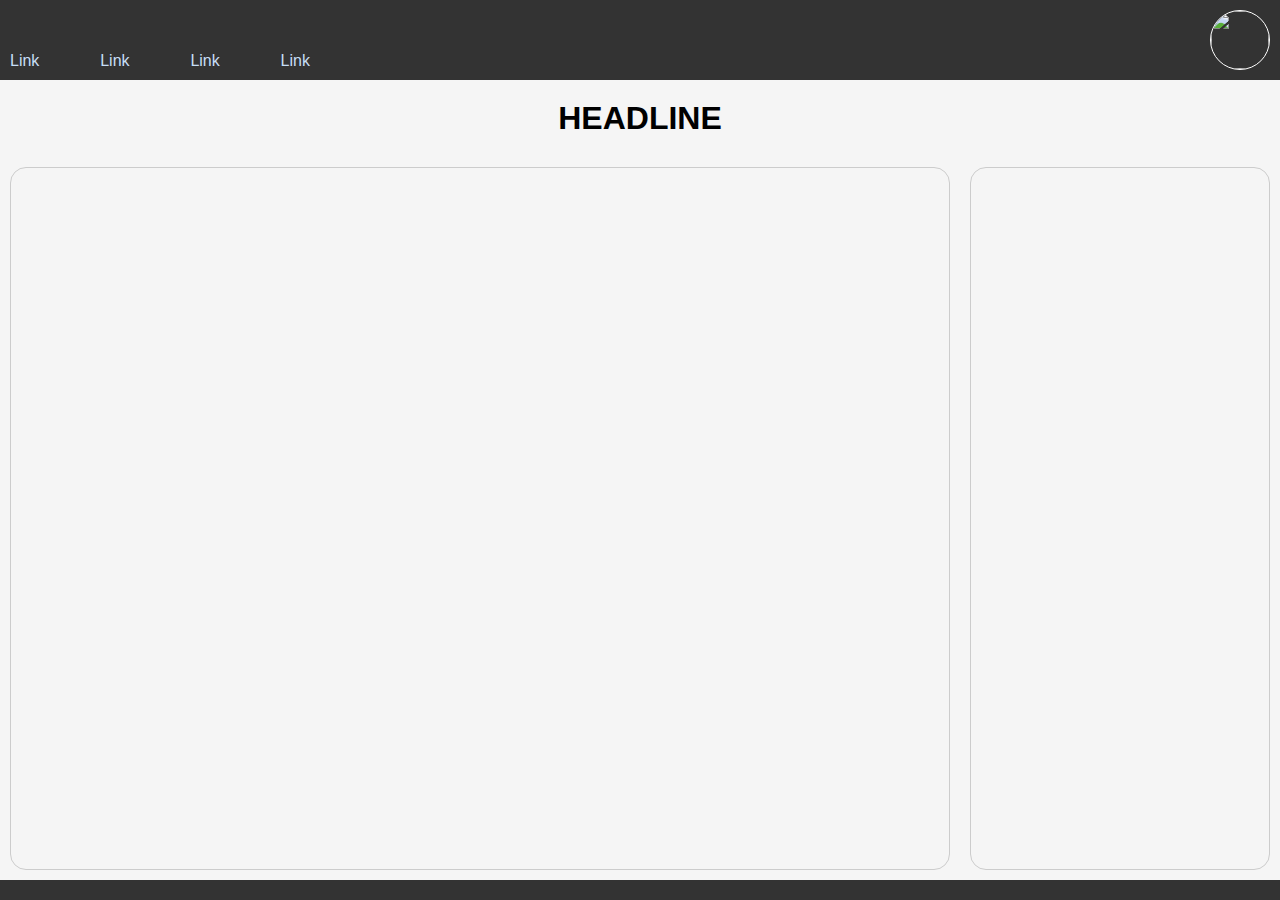
==== index.html @ fbcab85a "Init" ====
<!DOCTYPE html>
<html lang="en">
  <head>
    <meta charset="UTF-8" />
    <meta http-equiv="X-UA-Compatible" content="IE=edge" />
    <meta name="viewport" content="width=device-width, initial-scale=1.0" />
    <link rel="stylesheet" href="css/custom.css" />
    <link rel="stylesheet" href="css/fonts.css" />
    <link rel="stylesheet" href="css/general.css" />
    <link rel="stylesheet" href="css/layout.css" />
    <link rel="icon" type="image/png" href="img/fav.png" />
    <title>Emergency Site</title>
  </head>
  <body>
    <header>
      <nav>
        <ul>
          <li><a href="#">Link</a></li>
          <li><a href="#">Link</a></li>
          <li><a href="#">Link</a></li>
          <li><a href="#">Link</a></li>
        </ul>
        <div class="logo-wrapper">
          <img src="img/logo.svg" alt="" class="logo" />
        </div>
      </nav>
    </header>

    <main>
      <h1>HEADLINE</h1>
      <section class="daily"></section>
      <section class="breaking"></section>
    </main>

    <footer>
      <div class="some"></div>
      <div class="another"></div>
      <div class="yetanother"></div>
    </footer>
    <script src="js/main.js"></script>
  </body>
</html>
---- css/custom.css ----
:root {
  --primary-color: #007bff;
  --secondary-color: #6c757d;
  --success-color: #28a745;
  --info-color: #17a2b8;
  --warning-color: #ffc107;
  --danger-color: #dc3545;
  --light-color: #f8f9fa;
  --dark-color: #343a40;
  --primary-bg-color: #007bff;
  --secondary-bg-color: #6c757d;
  --success-bg-color: #28a745;
  --info-bg-color: #17a2b8;
  --warning-bg-color: #ffc107;
  --danger-bg-color: #dc3545;
  --light-bg-color: #f8f9fa;
  --dark-bg-color: #343a40;
  --primary-text-color: #007bff;
  --secondary-text-color: #6c757d;
  --success-text-color: #28a745;
  --info-text-color: #17a2b8;
  --warning-text-color: #ffc107;
  --danger-text-color: #dc3545;
  --light-text-color: #f8f9fa;
  --dark-text-color: #343a40;
  --primary-border-color: #007bff;
  --secondary-border-color: #6c757d;
  --success-border-color: #28a745;
  --info-border-color: #17a2b8;
  --warning-border-color: #ffc107;
  --danger-border-color: #dc3545;
  --light-border-color: #f8f9fa;
  --dark-border-color: #343a40;
  --border-radius: 0.25rem;
  --border-width: 1px;
  --border-style: solid;
  --border-color: #007bff;
  --border-color-hover: #0056b3;
  --border-color-focus: #0056b3;
  --border-color-active: #0056b3;
  --border-color-disabled: #6c757d;
  --border-color-light: #f8f9fa;
  --border-color-light-hover: #f8f9fa;
  --border-color-light-focus: #f8f9fa;
  --border-color-light-active: #f8f9fa;
  --border-color: #343a40;
  --link-color: #c7def6;
  --hover-color: #f9fcfe;
  --active-color: #ffee56;
  --disabled-color: #6c757d;
}
---- css/general.css ----
* {
  margin: 0;
  padding: 0;
  box-sizing: border-box;
}

body {
  font-family: "Roboto", sans-serif;
  background-color: #f5f5f5;
}
header,
footer {
  background-color: #333;
  color: #fff;
  padding: 10px 0;
  text-align: bottom;
}
header {
  display: flex;
}
header nav {
  width: calc(100% - 20px);
  margin: 0 auto;
  overflow: hidden;
}
.logo-wrapper {
  width: 60px;
  aspect-ratio: 1/1;
  border: 1px solid #fff;
  border-radius: 50%;
  overflow: hidden;
  img {
    width: 100%;
    height: 100%;
    object-fit: cover;
  }
}

main section {
  padding: 20px;
  margin: 10px;
  border: 1px solid #ccc;
  border-radius: 1em;
}
h1 {
  margin: 20px 0;
  text-align: center;
}
ul {
  height: 100%;
  width: clamp(175px, 50%, 300px);
  list-style: none;
  display: flex;
  justify-content: space-between;
  align-items: flex-end;
}
a {
  text-decoration: none;
  color: var(--link-color);
}
a:hover {
  color: var(--hover-color);
}
a:active {
  color: var(--active-color);
}
---- css/layout.css ----
body {
  display: grid;
  grid-template-rows: auto 1fr auto;
  height: 100vh;
}
header nav {
  display: flex;
  justify-content: space-between;
}

@media (width > 600px) {
  main {
    display: grid;
    grid-template-columns: 3fr 1fr;
    grid-template-rows: min-content 1fr;
  }
  h1 {
    grid-column: 1 / -1;
  }
}
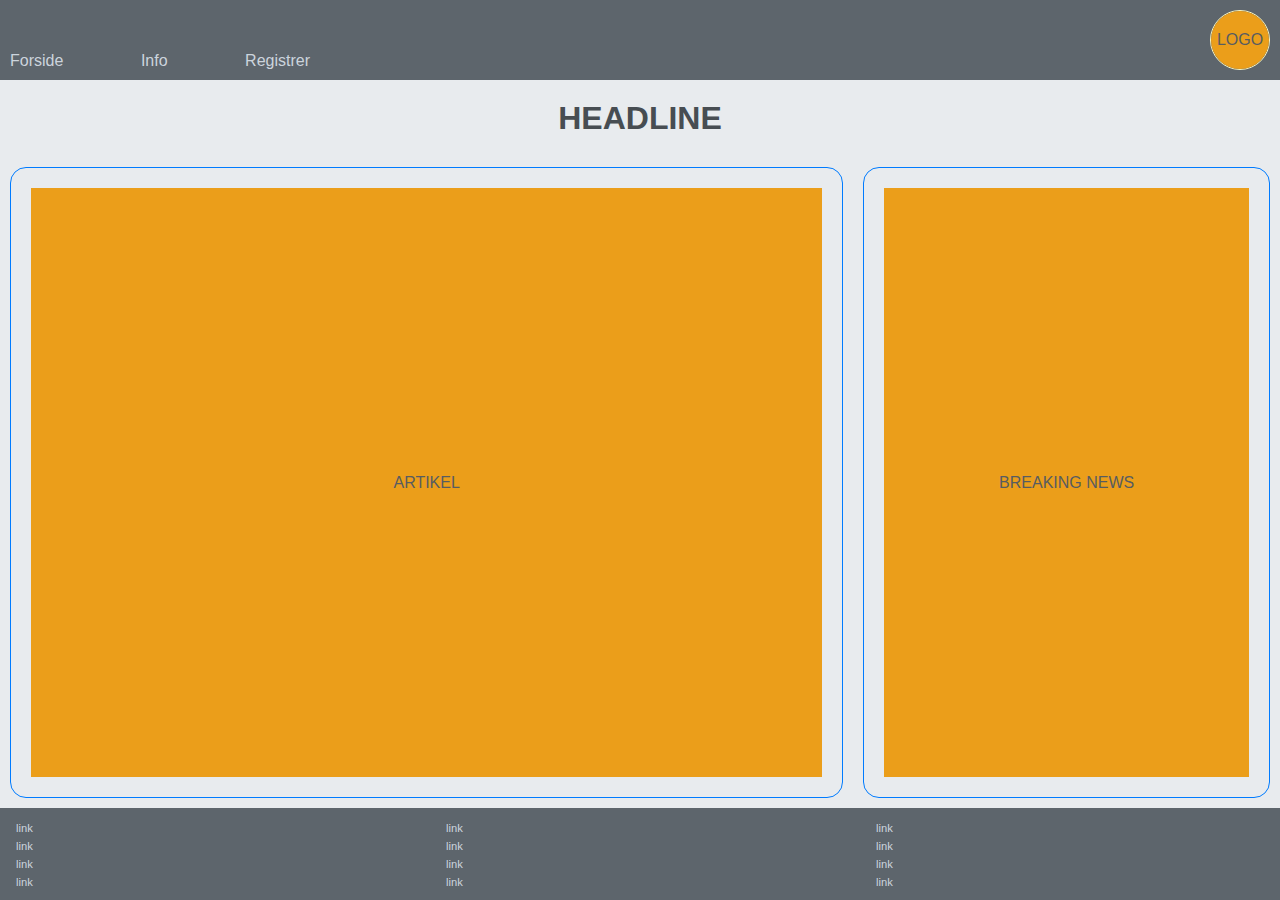
==== commit 8515209e: "Adds general layout for all pages and adding placeholder blocks" ====
--- a/index.html
+++ b/index.html
@@ -8,35 +8,60 @@
     <link rel="stylesheet" href="css/fonts.css" />
     <link rel="stylesheet" href="css/general.css" />
     <link rel="stylesheet" href="css/layout.css" />
+    <link rel="stylesheet" href="css/burger.css" />
     <link rel="icon" type="image/png" href="img/fav.png" />
     <title>Emergency Site</title>
   </head>
-  <body>
+  <body id="frontpage">
     <header>
       <nav>
-        <ul>
-          <li><a href="#">Link</a></li>
-          <li><a href="#">Link</a></li>
-          <li><a href="#">Link</a></li>
-          <li><a href="#">Link</a></li>
+        <ul class="menu">
+          <li><a class="menuItem" href="index.html">Forside</a></li>
+          <li><a class="menuItem" href="instruction.html">Info</a></li>
+          <li><a class="menuItem" href="register.html">Registrer</a></li>
         </ul>
         <div class="logo-wrapper">
-          <img src="img/logo.svg" alt="" class="logo" />
+          <div class="placeholder">LOGO</div>
+          <!-- Placer logo her -->
         </div>
       </nav>
     </header>
 
     <main>
       <h1>HEADLINE</h1>
-      <section class="daily"></section>
-      <section class="breaking"></section>
+      <section class="daily">
+        <div class="placeholder">ARTIKEL</div>
+      </section>
+      <section class="breaking"><div class="placeholder">BREAKING NEWS</div></section>
     </main>
 
     <footer>
-      <div class="some"></div>
-      <div class="another"></div>
-      <div class="yetanother"></div>
+      <nav class="some">
+        <ul>
+          <li><a href="">link</a></li>
+          <li><a href="">link</a></li>
+          <li><a href="">link</a></li>
+          <li><a href="">link</a></li>
+        </ul>
+      </nav>
+      <nav class="another">
+        <ul>
+          <li><a href="">link</a></li>
+          <li><a href="">link</a></li>
+          <li><a href="">link</a></li>
+          <li><a href="">link</a></li>
+        </ul>
+      </nav>
+      <nav class="yetanother">
+        <ul>
+          <li><a href="">link</a></li>
+          <li><a href="">link</a></li>
+          <li><a href="">link</a></li>
+          <li><a href="">link</a></li>
+        </ul>
+      </nav>
     </footer>
     <script src="js/main.js"></script>
+    <script src="js/burger.js"></script>
   </body>
 </html>
--- a/css/custom.css
+++ b/css/custom.css
@@ -1,51 +1,34 @@
 :root {
-  --primary-color: #007bff;
-  --secondary-color: #6c757d;
-  --success-color: #28a745;
+  /* Colours */
+  --primary-bg-color: #e8ebee; /* used */
+  --primary-font-color: #474d52; /* used */
+
+  --secondary-bg-color: #5d656c; /* used */
+  --secondary-font-color: #d5e5f4; /* used */
+
+  --splaceholder-bg-color: #eb9e1a; /* used */
+  --placeholder-font-color: #575c61; /* used */
+
   --info-color: #17a2b8;
   --warning-color: #ffc107;
   --danger-color: #dc3545;
-  --light-color: #f8f9fa;
-  --dark-color: #343a40;
-  --primary-bg-color: #007bff;
-  --secondary-bg-color: #6c757d;
-  --success-bg-color: #28a745;
-  --info-bg-color: #17a2b8;
-  --warning-bg-color: #ffc107;
-  --danger-bg-color: #dc3545;
-  --light-bg-color: #f8f9fa;
-  --dark-bg-color: #343a40;
-  --primary-text-color: #007bff;
-  --secondary-text-color: #6c757d;
-  --success-text-color: #28a745;
-  --info-text-color: #17a2b8;
-  --warning-text-color: #ffc107;
-  --danger-text-color: #dc3545;
-  --light-text-color: #f8f9fa;
-  --dark-text-color: #343a40;
-  --primary-border-color: #007bff;
-  --secondary-border-color: #6c757d;
-  --success-border-color: #28a745;
-  --info-border-color: #17a2b8;
-  --warning-border-color: #ffc107;
-  --danger-border-color: #dc3545;
-  --light-border-color: #f8f9fa;
-  --dark-border-color: #343a40;
-  --border-radius: 0.25rem;
-  --border-width: 1px;
-  --border-style: solid;
-  --border-color: #007bff;
-  --border-color-hover: #0056b3;
-  --border-color-focus: #0056b3;
-  --border-color-active: #0056b3;
-  --border-color-disabled: #6c757d;
-  --border-color-light: #f8f9fa;
-  --border-color-light-hover: #f8f9fa;
-  --border-color-light-focus: #f8f9fa;
-  --border-color-light-active: #f8f9fa;
-  --border-color: #343a40;
-  --link-color: #c7def6;
-  --hover-color: #f9fcfe;
-  --active-color: #ffee56;
+
+  /* Borders */
+  --border-color: #007bff; /* used */
+  --border-color-light: #f7f5c2; /* used */
+
   --disabled-color: #6c757d;
+
+  /* Links */
+  --link-color: #ccd4dd; /* used */
+  --hover-color: #f9fcfe; /* used */
+  --active-color: #ffee56; /* used */
+
+  /* Fonts */
+  --default-font: "Roboto", sans-serif;
+  --headline-font: "Roboto", sans-serif;
+  --body-font: "Roboto", sans-serif;
+  --code-font: "Roboto Mono", monospace;
+
+  /* Sizes */
 }
--- a/css/general.css
+++ b/css/general.css
@@ -5,28 +5,26 @@
 }
 
 body {
-  font-family: "Roboto", sans-serif;
-  background-color: #f5f5f5;
+  font-family: var(--default-font);
+  color: var(--primary-font-color);
+  background-color: var(--primary-bg-color);
 }
 header,
 footer {
-  background-color: #333;
-  color: #fff;
+  background-color: var(--secondary-bg-color);
+  color: var(--secondary-font-color);
   padding: 10px 0;
-  text-align: bottom;
-}
-header {
-  display: flex;
+  /* text-align: bottom; */
+  height: min-content;
 }
 header nav {
   width: calc(100% - 20px);
   margin: 0 auto;
-  overflow: hidden;
 }
 .logo-wrapper {
   width: 60px;
   aspect-ratio: 1/1;
-  border: 1px solid #fff;
+  border: 1px solid var(--border-color-light);
   border-radius: 50%;
   overflow: hidden;
   img {
@@ -39,28 +37,41 @@
 main section {
   padding: 20px;
   margin: 10px;
-  border: 1px solid #ccc;
+  border: 1px solid var(--border-color);
   border-radius: 1em;
 }
 h1 {
   margin: 20px 0;
   text-align: center;
+  font-family: var(--headline-font);
 }
-ul {
-  height: 100%;
-  width: clamp(175px, 50%, 300px);
+
+/* NAVIGATION STRUCTURES */
+nav ul {
   list-style: none;
-  display: flex;
-  justify-content: space-between;
-  align-items: flex-end;
 }
-a {
+
+nav a {
   text-decoration: none;
   color: var(--link-color);
 }
-a:hover {
+nav a:hover {
   color: var(--hover-color);
 }
-a:active {
+nav a:active {
   color: var(--active-color);
 }
+footer a {
+  font-size: 0.7rem;
+}
+
+/* PLACEHOLDER STYLES */
+.placeholder {
+  display: flex;
+  justify-content: center;
+  align-items: center;
+  height: 100%;
+  width: 100%;
+  background-color: var(--splaceholder-bg-color);
+  color: var(--placeholder-font-color);
+}
--- a/css/layout.css
+++ b/css/layout.css
@@ -1,20 +1,61 @@
+/* LAYOUT FOR MAIN CONTENT */
 body {
   display: grid;
   grid-template-rows: auto 1fr auto;
   height: 100vh;
 }
-header nav {
+main {
+  display: grid;
+}
+
+/* LAYOUT FOR HEADER AND FOOTER */
+header,
+footer {
+  display: grid;
+  gap: 10px;
+}
+header nav,
+footer nav {
   display: flex;
   justify-content: space-between;
 }
+nav ul {
+  display: flex;
+}
+header ul {
+  height: 100%;
+  width: clamp(175px, 50%, 300px);
+  justify-content: space-between;
+  align-items: flex-end;
+}
+footer ul {
+  flex-direction: column;
+  padding-left: 1rem;
+}
 
 @media (width > 600px) {
-  main {
-    display: grid;
+  #frontpage > main {
+    grid-template-columns: 6fr 3fr;
+    grid-template-rows: min-content 1fr;
+  }
+  #instruction > main {
+    grid-template-columns: 1fr 1fr;
+    grid-template-rows: min-content 1fr;
+  }
+  #register > main {
     grid-template-columns: 3fr 1fr;
     grid-template-rows: min-content 1fr;
+  }
+  .qr {
+    order: 1;
+  }
+  .formular {
+    order: 2;
   }
   h1 {
     grid-column: 1 / -1;
   }
+  footer {
+    grid-template-columns: 1fr 1fr 1fr;
+  }
 }
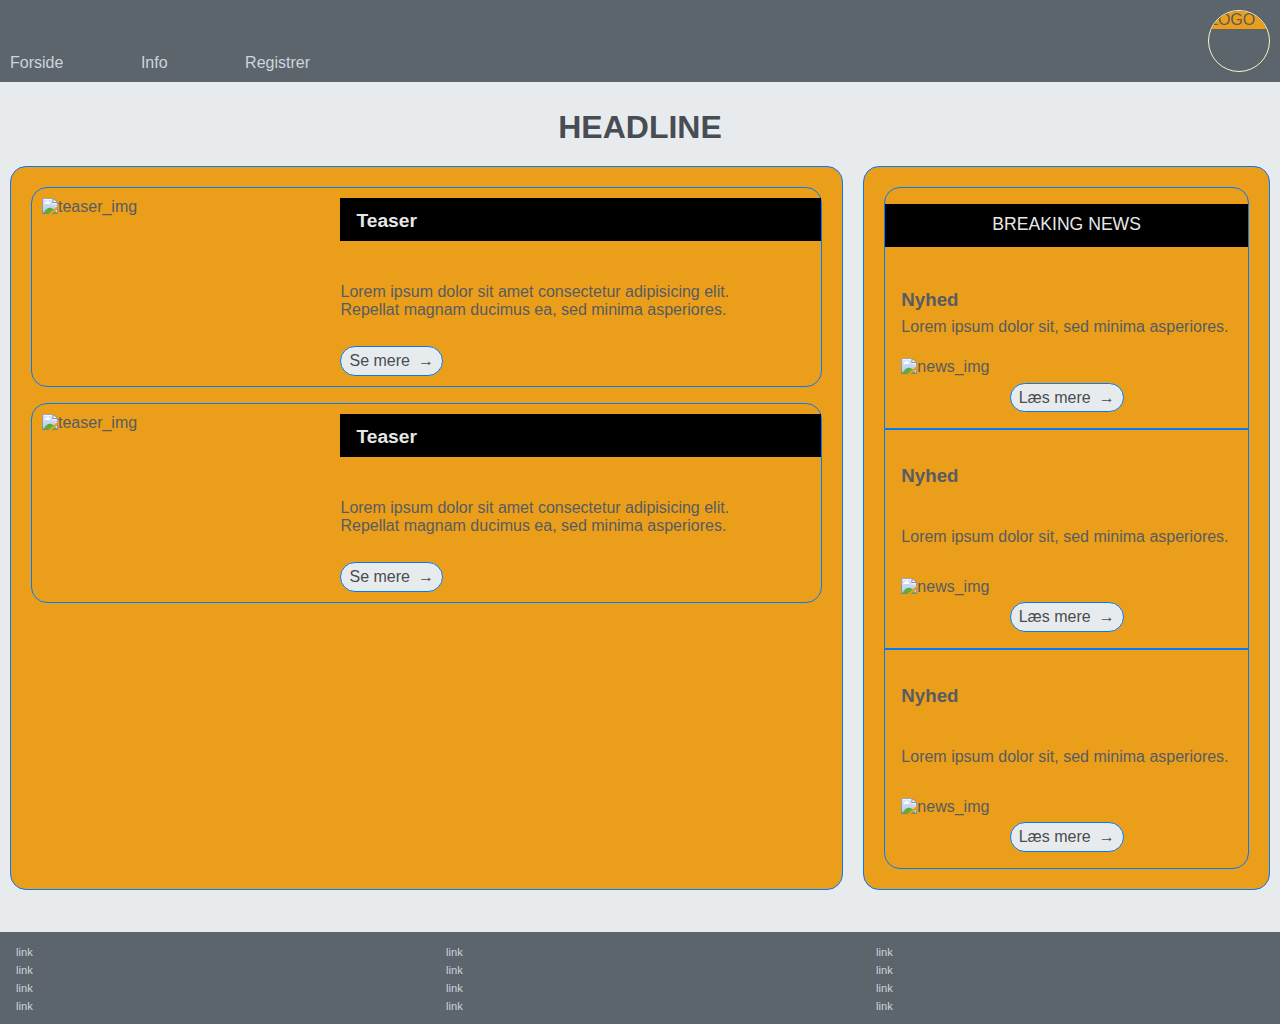
==== commit 5aa42690: "Adds front page (and other minor changes)" ====
--- a/index.html
+++ b/index.html
@@ -5,10 +5,10 @@
     <meta http-equiv="X-UA-Compatible" content="IE=edge" />
     <meta name="viewport" content="width=device-width, initial-scale=1.0" />
     <link rel="stylesheet" href="css/custom.css" />
-    <link rel="stylesheet" href="css/fonts.css" />
     <link rel="stylesheet" href="css/general.css" />
     <link rel="stylesheet" href="css/layout.css" />
     <link rel="stylesheet" href="css/burger.css" />
+    <link rel="stylesheet" href="css/cards.css" />
     <link rel="icon" type="image/png" href="img/fav.png" />
     <title>Emergency Site</title>
   </head>
@@ -29,10 +29,44 @@
 
     <main>
       <h1>HEADLINE</h1>
-      <section class="daily">
-        <div class="placeholder">ARTIKEL</div>
+      <section id="daily" class="placeholder">
+        <article class="daily_card placeholder">
+          <img src="" alt="teaser_img" />
+          <div class="daily_text">
+            <h2>Teaser</h2>
+            <p>Lorem ipsum dolor sit amet consectetur adipisicing elit. Repellat magnam ducimus ea, sed minima asperiores.</p>
+            <a href="" class="cta_btn">Se mere</a>
+          </div>
+        </article>
+        <article class="daily_card placeholder">
+          <img src="" alt="teaser_img" />
+          <div class="daily_text">
+            <h2>Teaser</h2>
+            <p>Lorem ipsum dolor sit amet consectetur adipisicing elit. Repellat magnam ducimus ea, sed minima asperiores.</p>
+            <a href="" class="cta_btn">Se mere</a>
+          </div>
+        </article>
       </section>
-      <section class="breaking"><div class="placeholder">BREAKING NEWS</div></section>
+      <section id="breaking" class="placeholder">
+        <article class="news_card placeholder">
+          <h3>Nyhed</h3>
+          <p>Lorem ipsum dolor sit, sed minima asperiores.</p>
+          <img src="" alt="news_img" />
+          <a class="cta_btn" href="">Læs mere</a>
+        </article>
+        <article class="news_card placeholder">
+          <h3>Nyhed</h3>
+          <p>Lorem ipsum dolor sit, sed minima asperiores.</p>
+          <img src="" alt="news_img" />
+          <a class="cta_btn" href="">Læs mere</a>
+        </article>
+        <article class="news_card placeholder">
+          <h3>Nyhed</h3>
+          <p>Lorem ipsum dolor sit, sed minima asperiores.</p>
+          <img src="" alt="news_img" />
+          <a class="cta_btn" href="">Læs mere</a>
+        </article>
+      </section>
     </main>
 
     <footer>
--- a/css/general.css
+++ b/css/general.css
@@ -1,4 +1,10 @@
-* {
+html,
+body,
+header,
+footer,
+main,
+nav,
+ul {
   margin: 0;
   padding: 0;
   box-sizing: border-box;
@@ -41,7 +47,8 @@
   border-radius: 1em;
 }
 h1 {
-  margin: 20px 0;
+  margin: 5px 0;
+  line-height: 1rem;
   text-align: center;
   font-family: var(--headline-font);
 }
@@ -67,11 +74,6 @@
 
 /* PLACEHOLDER STYLES */
 .placeholder {
-  display: flex;
-  justify-content: center;
-  align-items: center;
-  height: 100%;
-  width: 100%;
   background-color: var(--splaceholder-bg-color);
   color: var(--placeholder-font-color);
 }
--- a/css/layout.css
+++ b/css/layout.css
@@ -2,10 +2,12 @@
 body {
   display: grid;
   grid-template-rows: auto 1fr auto;
+  row-gap: 2rem;
   height: 100vh;
 }
 main {
   display: grid;
+  row-gap: 1rem;
 }
 
 /* LAYOUT FOR HEADER AND FOOTER */
@@ -31,6 +33,31 @@
 footer ul {
   flex-direction: column;
   padding-left: 1rem;
+}
+/* LAYOUT FOR SECTIONS */
+#daily,
+#breaking {
+  display: grid;
+}
+#daily {
+  grid-template-rows: repeat(2, minmax(200px, min-content));
+  gap: 1rem;
+}
+#breaking {
+  grid-template-rows: repeat(auto-fit, minmax(50px, min-content));
+  gap: 0;
+}
+
+.info-text {
+  display: grid;
+  grid-template-rows: min-content min-content 1fr;
+  grid-row: span 3;
+  gap: 10px;
+  padding: 20px;
+  margin: 10px;
+}
+.info-text h2 {
+  line-height: 4rem;
 }
 
 @media (width > 600px) {
--- a/css/cards.css
+++ b/css/cards.css
@@ -0,0 +1,80 @@
+.daily_card {
+  display: grid;
+  grid-template-columns: 3fr 5fr;
+  gap: 10px;
+  padding: 10px 0 10px 10px;
+  border: 1px solid var(--border-color);
+  border-radius: 1em;
+  height: minmax(200px, min-content);
+}
+.daily_text {
+  display: grid;
+  grid-template-rows: repeat(3, minmax(min-content 1fr));
+  gap: 10px;
+}
+.daily_text h2 {
+  background-color: black;
+  color: rgb(231, 231, 231);
+  font-size: 1.2rem;
+  padding: calc(1.1rem / 1.5) 0 calc(1.1rem / 2) 1rem;
+  margin: 0 0 1rem 0;
+}
+.daily_text p {
+  padding-right: 2rem;
+}
+.daily_text .cta_btn {
+  justify-self: left;
+}
+.daily_img {
+  width: 100%;
+  height: 100%;
+  object-fit: cover;
+}
+.news_card {
+  display: grid;
+  grid-template-rows: 1fr 1fr;
+  gap: 0.4rem;
+  padding: 1rem 0;
+  border: 1px solid var(--border-color);
+  height: minmax(300px, min-content);
+}
+.news_card > * {
+  padding: 0 1rem;
+}
+.news_card:first-child:before {
+  content: "BREAKING NEWS";
+  background-color: rgb(0, 0, 0);
+  color: rgb(231, 231, 231);
+  font-size: 1.1rem;
+  text-align: center;
+  line-height: 1rem;
+  padding: calc(1.1rem / 1.5) 0 calc(1.1rem / 2) 0;
+  margin: 0 0 1rem 0;
+}
+.news_card:first-child {
+  border-radius: 1rem 1rem 0 0;
+}
+.news_card:last-child {
+  border-radius: 0 0 1rem 1rem;
+}
+.news_card:first-child > p {
+  margin-top: -1.1rem;
+}
+.news_card .cta_btn {
+  justify-self: center;
+}
+.cta_btn {
+  display: inline-block;
+  padding: 0.3rem 0.5rem;
+  border: 1px solid var(--border-color);
+  border-radius: 1em;
+  background-color: var(--primary-bg-color);
+  color: var(--primary-font-color);
+  text-align: center;
+  text-decoration: none;
+  width: max-content;
+}
+.cta_btn:after {
+  content: "\2192";
+  margin-left: 0.5rem;
+}
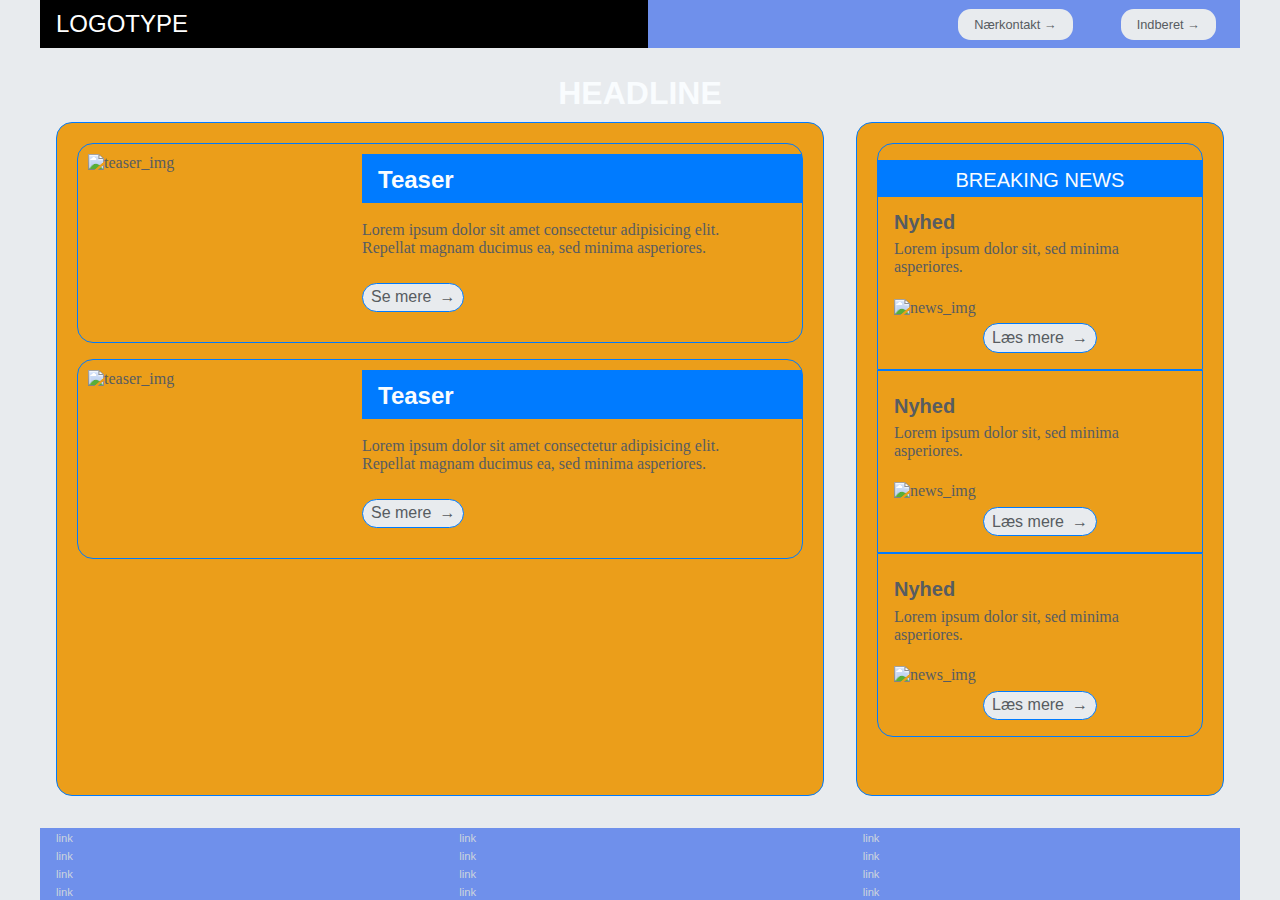
==== commit 3f22303b: "Adds more layout + updated custom properties" ====
--- a/index.html
+++ b/index.html
@@ -15,15 +15,13 @@
   <body id="frontpage">
     <header>
       <nav>
+        <div id="logotype-wrapper">
+          <a href="index.html"> LOGOTYPE </a>
+        </div>
         <ul class="menu">
-          <li><a class="menuItem" href="index.html">Forside</a></li>
-          <li><a class="menuItem" href="instruction.html">Info</a></li>
-          <li><a class="menuItem" href="register.html">Registrer</a></li>
+          <li><a class="menuItem" href="instruction.html">Nærkontakt </a></li>
+          <li><a class="menuItem" href="register.html">Indberet</a></li>
         </ul>
-        <div class="logo-wrapper">
-          <div class="placeholder">LOGO</div>
-          <!-- Placer logo her -->
-        </div>
       </nav>
     </header>
 
--- a/css/custom.css
+++ b/css/custom.css
@@ -6,9 +6,11 @@
   --secondary-bg-color: #5d656c; /* used */
   --secondary-font-color: #d5e5f4; /* used */
 
-  --splaceholder-bg-color: #eb9e1a; /* used */
+  /* CAN BE DELETED WHEN THE PLACEHOLDER CLASS IS DELETED */
+  --placeholder-bg-color: #eb9e1a; /* used */
   --placeholder-font-color: #575c61; /* used */
 
+  /* NOT USED AT THE MOMENT */
   --info-color: #17a2b8;
   --warning-color: #ffc107;
   --danger-color: #dc3545;
@@ -17,18 +19,64 @@
   --border-color: #007bff; /* used */
   --border-color-light: #f7f5c2; /* used */
 
-  --disabled-color: #6c757d;
-
   /* Links */
   --link-color: #ccd4dd; /* used */
   --hover-color: #f9fcfe; /* used */
-  --active-color: #ffee56; /* used */
+  --active-color: #ff4d00; /* used */
+
+  /* From styletile */
 
   /* Fonts */
-  --default-font: "Roboto", sans-serif;
+  --logotype-font: "Roboto", sans-serif;
   --headline-font: "Roboto", sans-serif;
   --body-font: "Roboto", sans-serif;
-  --code-font: "Roboto Mono", monospace;
+  --link-font: "Calibri", sans-serif;
 
-  /* Sizes */
+  /* Text sizes */
+  --logotype-size: 1.5rem;
+  --headline1-size: 2rem;
+  --headline2-size: 1.5rem;
+  --headline3-size: 1.25rem;
+  --bodytext-size: 1rem;
+  --cta-text-size: 1.25rem;
+  --followup-text-size: 0.8rem;
+  --form-submit-size: 1rem;
+
+  /* Text colors */
+  --logotype-color: #ffffff;
+  --headline-color: #007bff;
+  --headline-color-inverted: #f9fcfe;
+  --bodytext-color: #575c61;
+  --bodytext-color-inverted: #f9fcfe;
+  --cta-text-color: #007bff;
+  --cta-text-color-inverted: #f9fcfe;
+  --followup-text-color: #575c61;
+  --followup-text-color-inverted: #f9fcfe;
+  --formfield-text-color: #575c61;
+  --form-submit-color: #f9fcfe;
+  --form-submit-color-inverted: #007bff;
+
+  /* Background colors */
+  --logotype-background-color: #000000;
+  --header-background-color: #6f90eb;
+  --info-background-color: #ffffff;
+  --headline-bg-color: #f9fcfe;
+  --headline-bg-color-alert: #ff4d00;
+  --headline-bg-color-inverted: #007bff;
+  --bodytext-bg-color: #e8ebee;
+  --bodytext-bg-color-inverted: #007bff;
+  --cta-text-bg-color: #007bff;
+  --cta-text-bg-color-inverted: #f9fcfe;
+  --followup-text-bg-color: #e8ebee;
+  --followup-text-bg-color-inverted: #007bff;
+  --form-background-color: #f9fcfe;
+  --form-text-color: #575c61;
+  --formfield-background-color: #e8ebee;
+  --formfield-background-color-active: #007bff;
+  --form-submit-bg-color: #007bff;
+  --form-submit-bg-color-inverted: #f9fcfe;
+
+  /* Info-boxes */
+  --info-bg-color-yellow: #fcd30e;
+  --info-bg-color-green: #def5db;
 }
--- a/css/general.css
+++ b/css/general.css
@@ -17,27 +17,15 @@
 }
 header,
 footer {
-  background-color: var(--secondary-bg-color);
+  background-color: var(--header-background-color);
   color: var(--secondary-font-color);
-  padding: 10px 0;
-  /* text-align: bottom; */
   height: min-content;
 }
 header nav {
-  width: calc(100% - 20px);
-  margin: 0 auto;
 }
 .logo-wrapper {
-  width: 60px;
-  aspect-ratio: 1/1;
-  border: 1px solid var(--border-color-light);
-  border-radius: 50%;
-  overflow: hidden;
-  img {
-    width: 100%;
-    height: 100%;
-    object-fit: cover;
-  }
+  background-color: var(--logotype-background-color);
+  color: var(--logotype-color);
 }
 
 main section {
@@ -46,21 +34,79 @@
   border: 1px solid var(--border-color);
   border-radius: 1em;
 }
+h1,
+h2,
+h3,
+h4,
+h5,
+h6 {
+  font-family: var(--headline-font);
+}
 h1 {
+  font-size: var(--headline1-size);
+  color: var(--headline-color-inverted);
   margin: 5px 0;
   line-height: 1rem;
   text-align: center;
-  font-family: var(--headline-font);
+}
+h2 {
+  font-size: var(--headline2-size);
+}
+h3 {
+  font-size: var(--headline3-size);
+}
+
+#instruction > main > h1 {
+  text-align: left;
+  background-color: var(--headline-bg-color-alert);
+  color: var(--headline-color-inverted);
+  line-height: 4rem;
+  padding: 5px 3rem 0 3rem;
+  width: calc(80% - 6rem);
 }
 
 /* NAVIGATION STRUCTURES */
+header > nav {
+  height: 100%;
+}
 nav ul {
   list-style: none;
 }
-
 nav a {
+  font-family: var(--link-font);
   text-decoration: none;
   color: var(--link-color);
+}
+a {
+  font-family: var(--link-font);
+}
+#logotype-wrapper {
+  background-color: var(--logotype-background-color);
+  margin: 0;
+  display: flex;
+  justify-content: flex-start;
+  align-items: center;
+  padding: 0 0 0 1rem;
+}
+#logotype-wrapper > a {
+  font-size: var(--logotype-size);
+  color: var(--logotype-color);
+  font-family: var(--logotype-font);
+  height: 3rem;
+  width: 100%;
+  display: flex;
+  align-items: center;
+}
+header nav li a {
+  margin: 1.5rem;
+  background-color: var(--followup-text-bg-color);
+  color: var(--followup-text-color);
+  font-size: var(--followup-text-size);
+  padding: 0.5rem 1rem;
+  border-radius: 1em;
+}
+header > nav li > a:after {
+  content: " \2192";
 }
 nav a:hover {
   color: var(--hover-color);
@@ -68,12 +114,24 @@
 nav a:active {
   color: var(--active-color);
 }
+
+/* FOOTER */
 footer a {
   font-size: 0.7rem;
+}
+.yellow,
+.green {
+  padding: 1.5rem 1rem 0.5rem 1rem;
+}
+.yellow {
+  background-color: var(--info-bg-color-yellow);
+}
+.green {
+  background-color: var(--info-bg-color-green);
 }
 
 /* PLACEHOLDER STYLES */
 .placeholder {
-  background-color: var(--splaceholder-bg-color);
+  background-color: var(--placeholder-bg-color);
   color: var(--placeholder-font-color);
 }
--- a/css/layout.css
+++ b/css/layout.css
@@ -4,14 +4,20 @@
   grid-template-rows: auto 1fr auto;
   row-gap: 2rem;
   height: 100vh;
+  max-width: 1200px;
+  margin: 0 auto;
 }
 main {
   display: grid;
   row-gap: 1rem;
+  grid-template-rows: min-content min-content 1fr min-content;
+}
+main > *:not(:first-child) {
+  margin: 0 1rem;
 }
 
 /* LAYOUT FOR HEADER AND FOOTER */
-header,
+
 footer {
   display: grid;
   gap: 10px;
@@ -20,20 +26,24 @@
 footer nav {
   display: flex;
   justify-content: space-between;
+  align-items: center;
+}
+header nav > * {
+  flex: 1;
 }
 nav ul {
   display: flex;
+  justify-content: flex-end;
 }
 header ul {
   height: 100%;
   width: clamp(175px, 50%, 300px);
-  justify-content: space-between;
-  align-items: flex-end;
 }
 footer ul {
   flex-direction: column;
   padding-left: 1rem;
 }
+
 /* LAYOUT FOR SECTIONS */
 #daily,
 #breaking {
@@ -48,30 +58,17 @@
   gap: 0;
 }
 
-.info-text {
-  display: grid;
-  grid-template-rows: min-content min-content 1fr;
-  grid-row: span 3;
-  gap: 10px;
-  padding: 20px;
-  margin: 10px;
-}
-.info-text h2 {
-  line-height: 4rem;
-}
-
 @media (width > 600px) {
   #frontpage > main {
     grid-template-columns: 6fr 3fr;
     grid-template-rows: min-content 1fr;
   }
   #instruction > main {
-    grid-template-columns: 1fr 1fr;
+    grid-template-columns: 5fr 3fr;
     grid-template-rows: min-content 1fr;
   }
   #register > main {
-    grid-template-columns: 3fr 1fr;
-    grid-template-rows: min-content 1fr;
+    grid-template-columns: fr 1fr;
   }
   .qr {
     order: 1;
--- a/css/cards.css
+++ b/css/cards.css
@@ -9,18 +9,18 @@
 }
 .daily_text {
   display: grid;
-  grid-template-rows: repeat(3, minmax(min-content 1fr));
+  grid-template-rows: repeat(3, min-content);
   gap: 10px;
 }
 .daily_text h2 {
-  background-color: black;
-  color: rgb(231, 231, 231);
-  font-size: 1.2rem;
+  background-color: var(--headline-bg-color-inverted);
+  color: var(--headline-color-inverted);
   padding: calc(1.1rem / 1.5) 0 calc(1.1rem / 2) 1rem;
-  margin: 0 0 1rem 0;
+  margin: 0 0 0.5rem 0;
 }
 .daily_text p {
   padding-right: 2rem;
+  margin: 0 0 1rem 0;
 }
 .daily_text .cta_btn {
   justify-self: left;
@@ -32,7 +32,7 @@
 }
 .news_card {
   display: grid;
-  grid-template-rows: 1fr 1fr;
+  grid-template-rows: repeat(min-content);
   gap: 0.4rem;
   padding: 1rem 0;
   border: 1px solid var(--border-color);
@@ -41,15 +41,22 @@
 .news_card > * {
   padding: 0 1rem;
 }
+.news_card h3 {
+  margin: 0.5rem 0 0 0;
+}
+.news_card p {
+  margin: 0 0 1rem 0;
+}
 .news_card:first-child:before {
   content: "BREAKING NEWS";
-  background-color: rgb(0, 0, 0);
-  color: rgb(231, 231, 231);
-  font-size: 1.1rem;
+  background-color: var(--headline-bg-color-inverted);
+  color: var(--headline-color-inverted);
+  font-family: var(--headline-font);
+  font-size: var(--headline3-size);
   text-align: center;
   line-height: 1rem;
   padding: calc(1.1rem / 1.5) 0 calc(1.1rem / 2) 0;
-  margin: 0 0 1rem 0;
+  /* margin: 0 0 1rem 0; */
 }
 .news_card:first-child {
   border-radius: 1rem 1rem 0 0;
@@ -57,9 +64,7 @@
 .news_card:last-child {
   border-radius: 0 0 1rem 1rem;
 }
-.news_card:first-child > p {
-  margin-top: -1.1rem;
-}
+
 .news_card .cta_btn {
   justify-self: center;
 }
@@ -68,8 +73,8 @@
   padding: 0.3rem 0.5rem;
   border: 1px solid var(--border-color);
   border-radius: 1em;
-  background-color: var(--primary-bg-color);
-  color: var(--primary-font-color);
+  background-color: var(--followup-text-bg-color);
+  color: var(--followup-text-color);
   text-align: center;
   text-decoration: none;
   width: max-content;
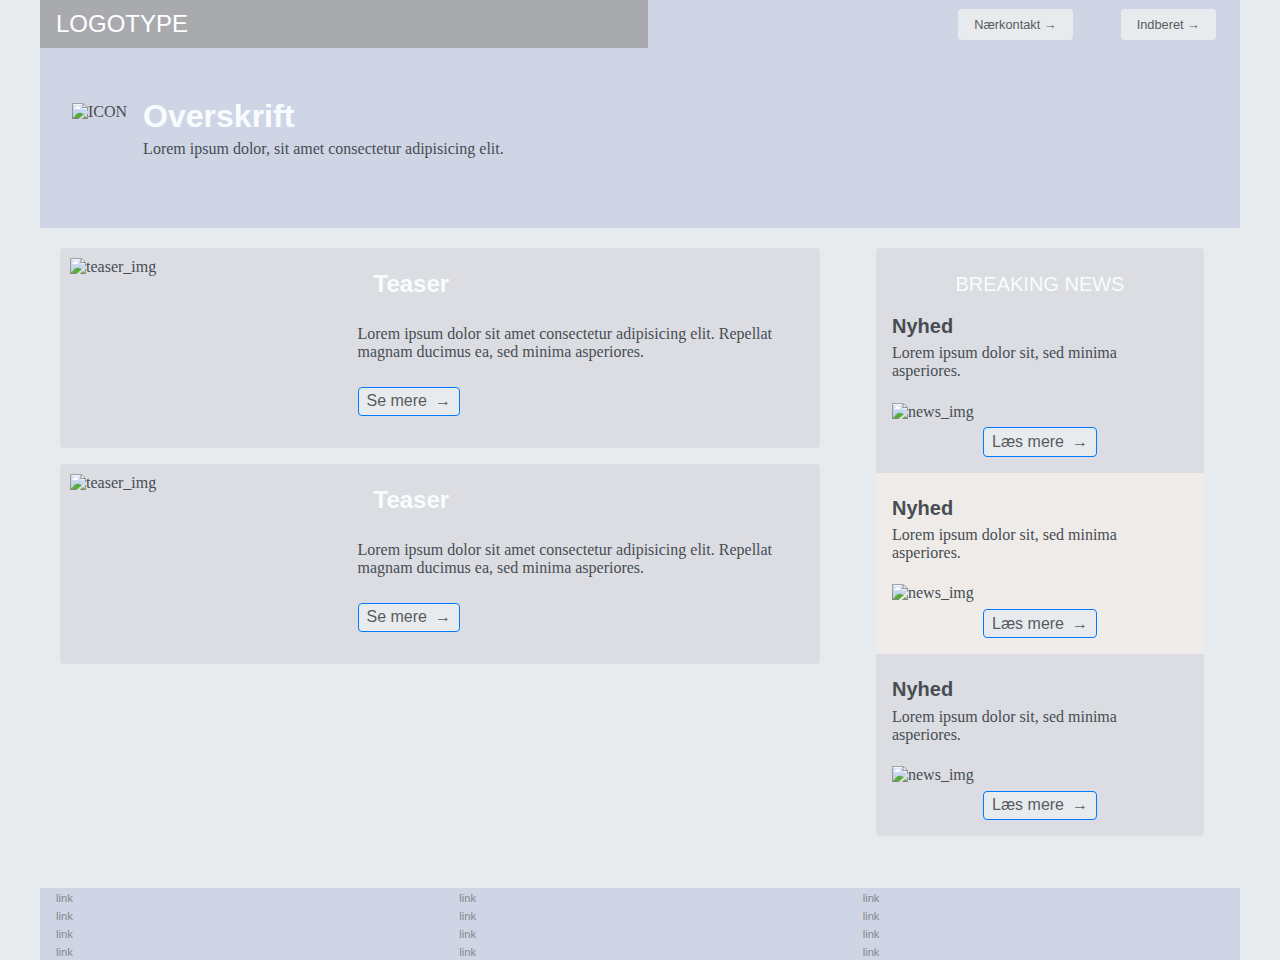
==== commit 643497ef: "Adjusts structure and neutralize colors" ====
--- a/index.html
+++ b/index.html
@@ -24,11 +24,18 @@
         </ul>
       </nav>
     </header>
-
+    <section id="main-disclamer">
+      <div id="main-disclamer-content">
+        <img src="warning" alt="ICON" />
+        <div>
+          <h1>Overskrift</h1>
+          <p>Lorem ipsum dolor, sit amet consectetur adipisicing elit.</p>
+        </div>
+      </div>
+    </section>
     <main>
-      <h1>HEADLINE</h1>
-      <section id="daily" class="placeholder">
-        <article class="daily_card placeholder">
+      <section id="daily">
+        <article class="daily_card">
           <img src="" alt="teaser_img" />
           <div class="daily_text">
             <h2>Teaser</h2>
@@ -36,7 +43,7 @@
             <a href="" class="cta_btn">Se mere</a>
           </div>
         </article>
-        <article class="daily_card placeholder">
+        <article class="daily_card">
           <img src="" alt="teaser_img" />
           <div class="daily_text">
             <h2>Teaser</h2>
@@ -45,20 +52,20 @@
           </div>
         </article>
       </section>
-      <section id="breaking" class="placeholder">
-        <article class="news_card placeholder">
+      <section id="breaking">
+        <article class="news_card">
           <h3>Nyhed</h3>
           <p>Lorem ipsum dolor sit, sed minima asperiores.</p>
           <img src="" alt="news_img" />
           <a class="cta_btn" href="">Læs mere</a>
         </article>
-        <article class="news_card placeholder">
+        <article class="news_card">
           <h3>Nyhed</h3>
           <p>Lorem ipsum dolor sit, sed minima asperiores.</p>
           <img src="" alt="news_img" />
           <a class="cta_btn" href="">Læs mere</a>
         </article>
-        <article class="news_card placeholder">
+        <article class="news_card">
           <h3>Nyhed</h3>
           <p>Lorem ipsum dolor sit, sed minima asperiores.</p>
           <img src="" alt="news_img" />
--- a/css/custom.css
+++ b/css/custom.css
@@ -18,11 +18,12 @@
   /* Borders */
   --border-color: #007bff; /* used */
   --border-color-light: #f7f5c2; /* used */
+  --border-radius: 0.25rem;
 
   /* Links */
-  --link-color: #ccd4dd; /* used */
+  --link-color: #84888e; /* used */
   --hover-color: #f9fcfe; /* used */
-  --active-color: #ff4d00; /* used */
+  --active-color: #f52727; /* used */
 
   /* From styletile */
 
@@ -44,39 +45,42 @@
 
   /* Text colors */
   --logotype-color: #ffffff;
-  --headline-color: #007bff;
+  --headline-color: #bbc3ca;
   --headline-color-inverted: #f9fcfe;
   --bodytext-color: #575c61;
   --bodytext-color-inverted: #f9fcfe;
-  --cta-text-color: #007bff;
-  --cta-text-color-inverted: #f9fcfe;
+  --cta-text-color: #bbc3ca;
+  --cta-text-color-inverted: #bbc3ca;
   --followup-text-color: #575c61;
-  --followup-text-color-inverted: #f9fcfe;
+  --followup-text-color-inverted: #bbc3ca;
   --formfield-text-color: #575c61;
-  --form-submit-color: #f9fcfe;
-  --form-submit-color-inverted: #007bff;
+  --form-submit-color: #bbc3ca;
+  --form-submit-color-inverted: #bbc3ca;
 
   /* Background colors */
-  --logotype-background-color: #000000;
-  --header-background-color: #6f90eb;
-  --info-background-color: #ffffff;
-  --headline-bg-color: #f9fcfe;
-  --headline-bg-color-alert: #ff4d00;
-  --headline-bg-color-inverted: #007bff;
-  --bodytext-bg-color: #e8ebee;
-  --bodytext-bg-color-inverted: #007bff;
-  --cta-text-bg-color: #007bff;
-  --cta-text-bg-color-inverted: #f9fcfe;
+  --logotype-background-color: #a9aaae;
+  --header-background-color: #cfd5e5;
+  --article-background-color: #dbdde3;
+  --news-background-color: #dbdde3;
+  --news-background-color-inverted: #eeebe9;
+  --info-background-color: #dbdde3;
+  --headline-bg-color: #dbdde3;
+  --headline-bg-color-alert: #dbdde3;
+  --headline-bg-color-inverted: #dbdde3;
+  --bodytext-bg-color: #dbdde3;
+  --bodytext-bg-color-inverted: #dbdde3;
+  --cta-text-bg-color: #dbdde3;
+  --cta-text-bg-color-inverted: #dbdde3;
   --followup-text-bg-color: #e8ebee;
-  --followup-text-bg-color-inverted: #007bff;
-  --form-background-color: #f9fcfe;
-  --form-text-color: #575c61;
-  --formfield-background-color: #e8ebee;
-  --formfield-background-color-active: #007bff;
-  --form-submit-bg-color: #007bff;
-  --form-submit-bg-color-inverted: #f9fcfe;
+  --followup-text-bg-color-inverted: #dbdde3;
+  --form-background-color: #c5c7ce;
+  --form-text-color: #dbdde3;
+  --formfield-background-color: #dbdde3;
+  --formfield-background-color-active: #dbdde3;
+  --form-submit-bg-color: #dbdde3;
+  --form-submit-bg-color-inverted: #dbdde3;
 
   /* Info-boxes */
-  --info-bg-color-yellow: #fcd30e;
-  --info-bg-color-green: #def5db;
+  --info-bg-color-yellow: #d6d5ce;
+  --info-bg-color-green: #a6a6a0;
 }
--- a/css/general.css
+++ b/css/general.css
@@ -4,7 +4,8 @@
 footer,
 main,
 nav,
-ul {
+ul,
+#main-disclamer {
   margin: 0;
   padding: 0;
   box-sizing: border-box;
@@ -21,18 +22,27 @@
   color: var(--secondary-font-color);
   height: min-content;
 }
-header nav {
-}
 .logo-wrapper {
   background-color: var(--logotype-background-color);
   color: var(--logotype-color);
 }
-
+#main-disclamer {
+  height: 180px;
+  background-color: var(--header-background-color);
+  display: flex;
+  justify-content: flex-start;
+  align-items: center;
+  padding-left: 2rem;
+}
+#main-disclamer-content {
+  display: flex;
+  column-gap: 1rem;
+}
 main section {
   padding: 20px;
-  margin: 10px;
-  border: 1px solid var(--border-color);
-  border-radius: 1em;
+  /* margin: 10px; */
+  /* border: 1px solid var(--border-color); */
+  border-radius: var(--border-radius);
 }
 h1,
 h2,
@@ -47,7 +57,7 @@
   color: var(--headline-color-inverted);
   margin: 5px 0;
   line-height: 1rem;
-  text-align: center;
+  text-align: left;
 }
 h2 {
   font-size: var(--headline2-size);
@@ -56,8 +66,8 @@
   font-size: var(--headline3-size);
 }
 
-#instruction > main > h1 {
-  text-align: left;
+#instruction > main > h1,
+#register > main > h1 {
   background-color: var(--headline-bg-color-alert);
   color: var(--headline-color-inverted);
   line-height: 4rem;
@@ -103,7 +113,7 @@
   color: var(--followup-text-color);
   font-size: var(--followup-text-size);
   padding: 0.5rem 1rem;
-  border-radius: 1em;
+  border-radius: var(--border-radius);
 }
 header > nav li > a:after {
   content: " \2192";
@@ -129,9 +139,3 @@
 .green {
   background-color: var(--info-bg-color-green);
 }
-
-/* PLACEHOLDER STYLES */
-.placeholder {
-  background-color: var(--placeholder-bg-color);
-  color: var(--placeholder-font-color);
-}
--- a/css/layout.css
+++ b/css/layout.css
@@ -2,7 +2,6 @@
 body {
   display: grid;
   grid-template-rows: auto 1fr auto;
-  row-gap: 2rem;
   height: 100vh;
   max-width: 1200px;
   margin: 0 auto;
@@ -10,14 +9,19 @@
 main {
   display: grid;
   row-gap: 1rem;
-  grid-template-rows: min-content min-content 1fr min-content;
 }
 main > *:not(:first-child) {
   margin: 0 1rem;
 }
+#frontpage > main,
+#instruction > main {
+  grid-template-rows: min-content min-content 1fr min-content;
+}
+#register > main {
+  grid-template-rows: min-content 1fr min-content;
+}
 
 /* LAYOUT FOR HEADER AND FOOTER */
-
 footer {
   display: grid;
   gap: 10px;
@@ -61,21 +65,17 @@
 @media (width > 600px) {
   #frontpage > main {
     grid-template-columns: 6fr 3fr;
-    grid-template-rows: min-content 1fr;
+    grid-template-rows: auto 1fr auto;
   }
   #instruction > main {
     grid-template-columns: 5fr 3fr;
-    grid-template-rows: min-content 1fr;
+    grid-template-rows: auto 1fr auto;
   }
-  #register > main {
-    grid-template-columns: fr 1fr;
-  }
+
   .qr {
     order: 1;
   }
-  .formular {
-    order: 2;
-  }
+
   h1 {
     grid-column: 1 / -1;
   }
--- a/css/cards.css
+++ b/css/cards.css
@@ -1,10 +1,11 @@
 .daily_card {
+  background-color: var(--article-background-color);
   display: grid;
   grid-template-columns: 3fr 5fr;
   gap: 10px;
   padding: 10px 0 10px 10px;
-  border: 1px solid var(--border-color);
-  border-radius: 1em;
+  /* border: 1px solid var(--border-color); */
+  border-radius: var(--border-radius);
   height: minmax(200px, min-content);
 }
 .daily_text {
@@ -31,12 +32,16 @@
   object-fit: cover;
 }
 .news_card {
+  background-color: var(--article-background-color);
   display: grid;
   grid-template-rows: repeat(min-content);
   gap: 0.4rem;
   padding: 1rem 0;
-  border: 1px solid var(--border-color);
+  /* border: 1px solid var(--border-color); */
   height: minmax(300px, min-content);
+}
+.news_card:nth-child(2n) {
+  background-color: var(--news-background-color-inverted);
 }
 .news_card > * {
   padding: 0 1rem;
@@ -59,10 +64,10 @@
   /* margin: 0 0 1rem 0; */
 }
 .news_card:first-child {
-  border-radius: 1rem 1rem 0 0;
+  border-radius: var(--border-radius) var(--border-radius) 0 0;
 }
 .news_card:last-child {
-  border-radius: 0 0 1rem 1rem;
+  border-radius: 0 0 var(--border-radius) var(--border-radius);
 }
 
 .news_card .cta_btn {
@@ -72,7 +77,7 @@
   display: inline-block;
   padding: 0.3rem 0.5rem;
   border: 1px solid var(--border-color);
-  border-radius: 1em;
+  border-radius: var(--border-radius);
   background-color: var(--followup-text-bg-color);
   color: var(--followup-text-color);
   text-align: center;
